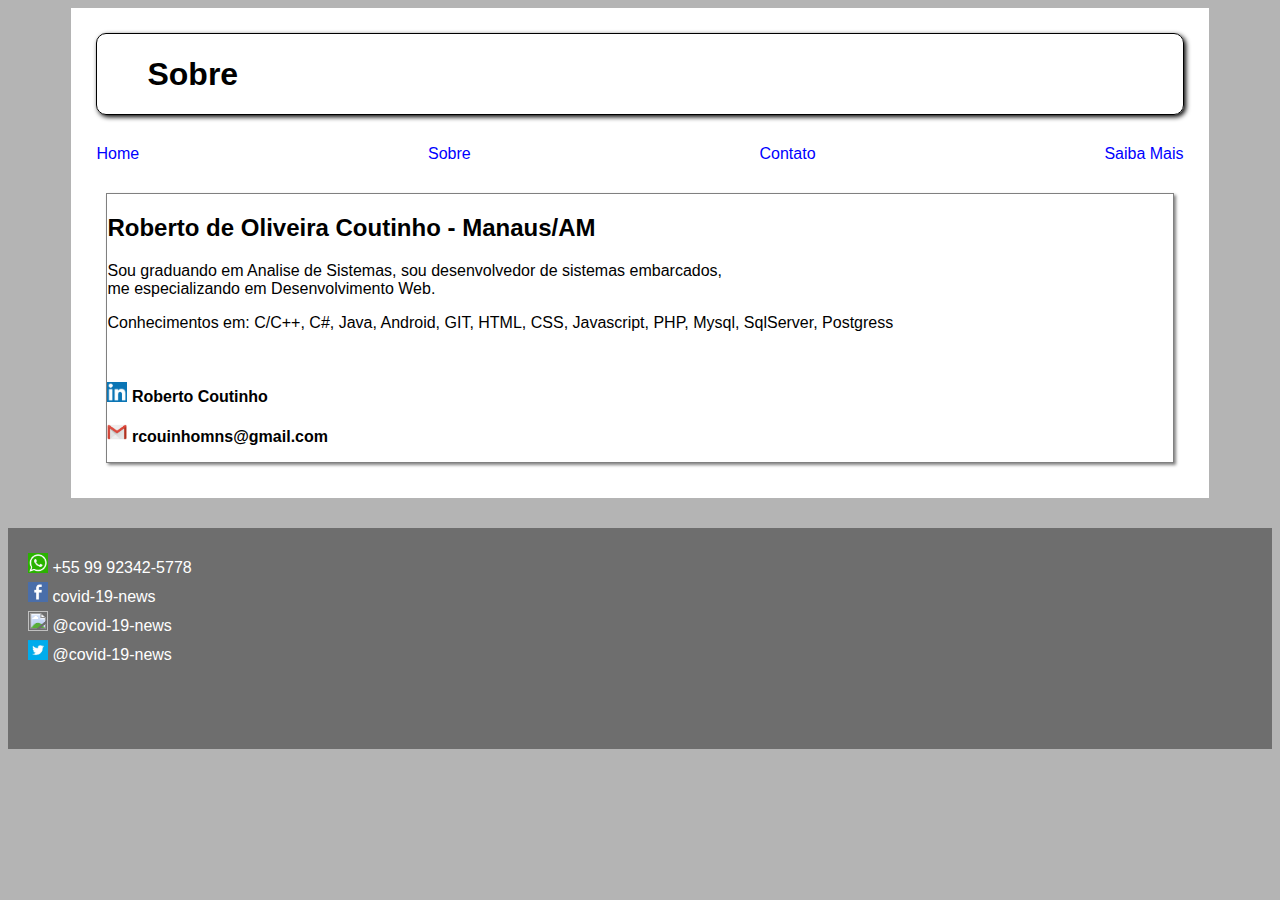
==== about.html @ ce19e4bf "Desafio Hiring Code" ====
<html>
    <head>
        <title>Sobre</title>
        <link rel="stylesheet" href="script.css"/>
    </head>
    <body>
        <div id="content">
            <div id="top_header">
                <h1>Sobre</h1>
            </div>
    
            <div id="navbar">
                <div> <a href="index.html"> Home</a></div>
                <div> <a href="about.html"> Sobre</a></div>
                <div> <a href="contact.html"> Contato</a></div>
                <div> <a href="more.html"> Saiba Mais</a></div>
            </div>
            <div id="products">
                <div class=news_layout>
                    <h2>Roberto de Oliveira Coutinho - Manaus/AM</h2>
                    <p>Sou graduando em Analise de Sistemas, sou desenvolvedor de sistemas embarcados, </br> 
                        me especializando em Desenvolvimento Web.
                    </p>

                    <p>Conhecimentos em: C/C++, C#, Java, Android, GIT, HTML, CSS, Javascript, PHP, Mysql, SqlServer, Postgress</p>
                    
                    </br>

                    <p>
                        <a href="https://www.linkedin.com/in/robertocoutinho1/"><img class="item_net_img" src="images/Linkedin-Icon.png"/></a>
                        <b>Roberto Coutinho</b>
                    </p>
                    <p>
                        <a href="https://mail.google.com/"><img class="item_net_img" src="images/gmail.jpg"/></a>
                        <b>rcouinhomns@gmail.com</b>
                    </p>
                </div>
            </div>
        </div>

        <div id="footer">
            <div id="social_network">
                <div class="item_net"><img class="item_net_img" src="images/whatsapp_icon.png"/> +55 99 92342-5778</div>
                <div class="item_net"><a href="https://www.facebook.com/covid-19-news/"><img class="item_net_img" src="images/facebook2-icon.png"/></a> covid-19-news</div>
                <div class="item_net"><a href="https://www.instagram.com/"><img class="item_net_img" src="images/instagram2-icon.png"/></a> @covid-19-news</div>
                <div class="item_net"><a href="https://twitter.com/"><img class="item_net_img" src="images/twitter_icon.jpg"/></a> @covid-19-news</div>
            </div>
        </div>

    </body>
</html>
---- script.css ----
body {
    background-color: rgb(180,180,180);
    font-family: sans-serif;
}

#top_header {
    border: black 1px solid;
    border-radius: 10px;
    padding-left: 50px;
    margin-bottom: 30px;
    box-shadow: black 2px 2px 5px;
}

#content {
    background-color: white;
    margin-left: 5%;
    margin-right: 5%;
    padding: 2%;
}

a {
    font-family: 'Lucida Sans', 'Lucida Sans Regular', 'Lucida Grande', 'Lucida Sans Unicode', Geneva, Verdana, sans-serif;
    color: blue;
    text-decoration: unset;
}

#navbar {
    display: flex;
    justify-content: space-between;
    margin-bottom: 30px;
}

#img_store {
    width: 100%
}

#section_title {
    font-family: Arial, Helvetica, sans-serif;
    display: flex;
    justify-content: center;
    text-shadow: gray 1px 1px 5px;
}

#products {
    display: flex;
    justify-content: space-between;
}

.news_layout {
    width: 100%;
    border: gray 1px solid;
    margin-left: 10px;
    margin-right: 10px;
    margin-bottom: 10px;
    box-shadow: gray 2px 2px 3px;
}

.img_layout {
    width: 50%;
    height: 100px;
    margin-left: 20%;
    margin-bottom: 10px;

}

h3 {
    text-align: center;
    font-size: 30px;
}

.desc_product {
    font-family: 'Segoe UI', Tahoma, Geneva, Verdana, sans-serif;
    margin-left: 10px;
    margin-right: 10px;
    text-align: justify;
}

#footer {
    display: flex;
    justify-content: space-between;
    background-color: rgb(110,110,110);
    margin-top: 30px;
}

#social_network{
    margin-left: 20px;
    margin-top: 20px;
    color: white;
    font-family: 'Segoe UI', Tahoma, Geneva, Verdana, sans-serif;
    padding-bottom: 80px;
}

.item_net{
    margin-top: 5px;
    margin-bottom: 5px;
}

.item_net_img{
    width: 20px;
    height: 20px;
}

#email {
    margin-right: 50px;
}

#receiver_news {
    color: white;
}

input {
    width: 100%;
    height: 40px;
    margin-bottom: 10px;
}

.btn_send {
    background-color: rgb(80,80,250);
    width: 100px;
    height: 60px;
    border: rgb(80,80,250) 1px solid;
    color: white;
    font-size: 20px;
    box-shadow: blue 2px 2px 5px;
}
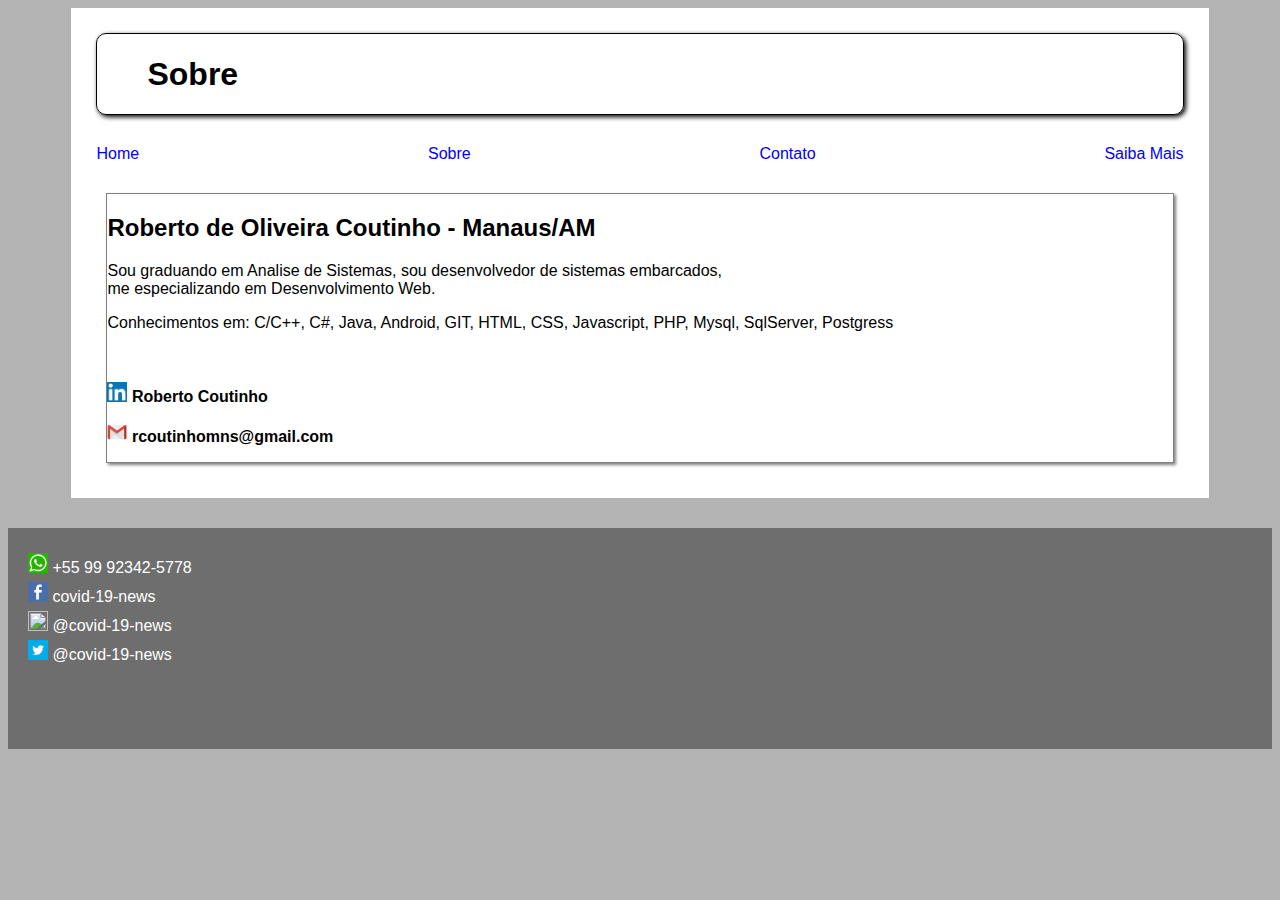
==== commit a4491482: "Update file" ====
--- a/about.html
+++ b/about.html
@@ -32,7 +32,7 @@
                     </p>
                     <p>
                         <a href="https://mail.google.com/"><img class="item_net_img" src="images/gmail.jpg"/></a>
-                        <b>rcouinhomns@gmail.com</b>
+                        <b>rcoutinhomns@gmail.com</b>
                     </p>
                 </div>
             </div>
